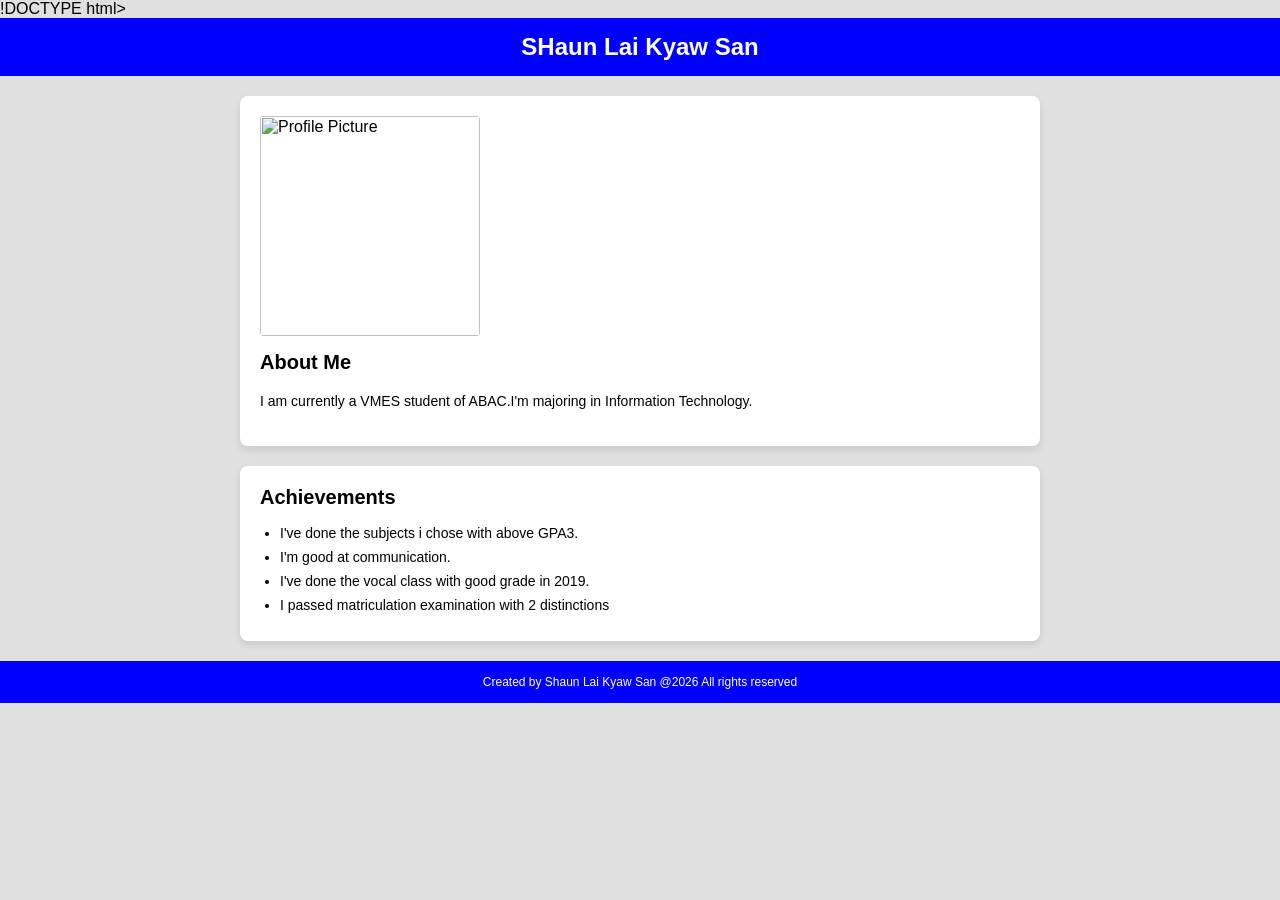
==== index.html @ 2a34da9b "Update" ====
!DOCTYPE html>
<html lang="en">
<head>
    <meta charset="UTF-8">
    <meta name="viewport" content="width=device-width, initial-scale=1.0">
    <title>My Profile</title>
    <link rel="stylesheet" href="public/css/style.css">
</head>
<body>
 
    <header>
        <h1>SHaun Lai Kyaw San</h1>
    </header>
 
    <div class="content">
        <section class="Biography">
            <img src="/Users/shoon/Documents/my-profile-project/public/images/Image.jpeg" alt="Profile Picture" class="profile-pic">
            <h2>About Me</h2>
            <p>I am currently a VMES student of ABAC.I'm majoring in Information Technology.</p>
        </section>
 
        <section class="Achievements">
            <h2>Achievements</h2>
            <ul>
                <li>I've done the subjects i chose with above GPA3.</li>
                <li>I'm good at communication.</li>
                <li>I've done the vocal class with good grade in 2019.</li>
                <li>I passed matriculation examination with 2 distinctions</li>
            </ul>
        </section>
    </div>
 
    <footer>
        <p>Created by Shaun Lai Kyaw San @2026 All rights reserved</p>
    </footer>
 
</body>
</html>
---- public/css/style.css ----
body {
    margin: 0;
    padding: 0;
    font-family: Arial, Helvetica, sans-serif;
    background-color: #e0e0e0;
}
 
 
header {
    background-color: #0000ff;
    color: #ffffff;
    text-align: center;
    padding: 15px 0;
}
 
header h1 {
    margin: 0;
    font-size: 24px;
}
 
 
.content {
    max-width: 800px;
    margin: 20px auto;
    padding: 0 15px;
}
 
.biography, .achievements {
    background-color: #ffffff;
    padding: 20px;
    margin-bottom: 20px;
    border-radius: 8px;
    box-shadow: 0 4px 8px rgba(0, 0, 0, 0.1);
}
 
 
.profile-pic {
    height: 220px;
    width: auto;
    display: block;
    margin-bottom: 15px;
    border-radius: 4px;
}
 
h2 {
    margin-top: 0;
    font-size: 20px;
    color: #000000;
}
 
p {
    line-height: 1.5;
    font-size: 14px;
}
 
ul {
    padding-left: 20px;
    margin: 10px 0 0 0;
}
 
li {
    margin-bottom: 8px;
    font-size: 14px;
}
 
 
footer {
    background-color: #0000ff;
    color: #ffffff;
    text-align: center;
    padding: 12px 0;
    width: 100%;
}
 
footer p {
    margin: 0;
    font-size: 12px;
}
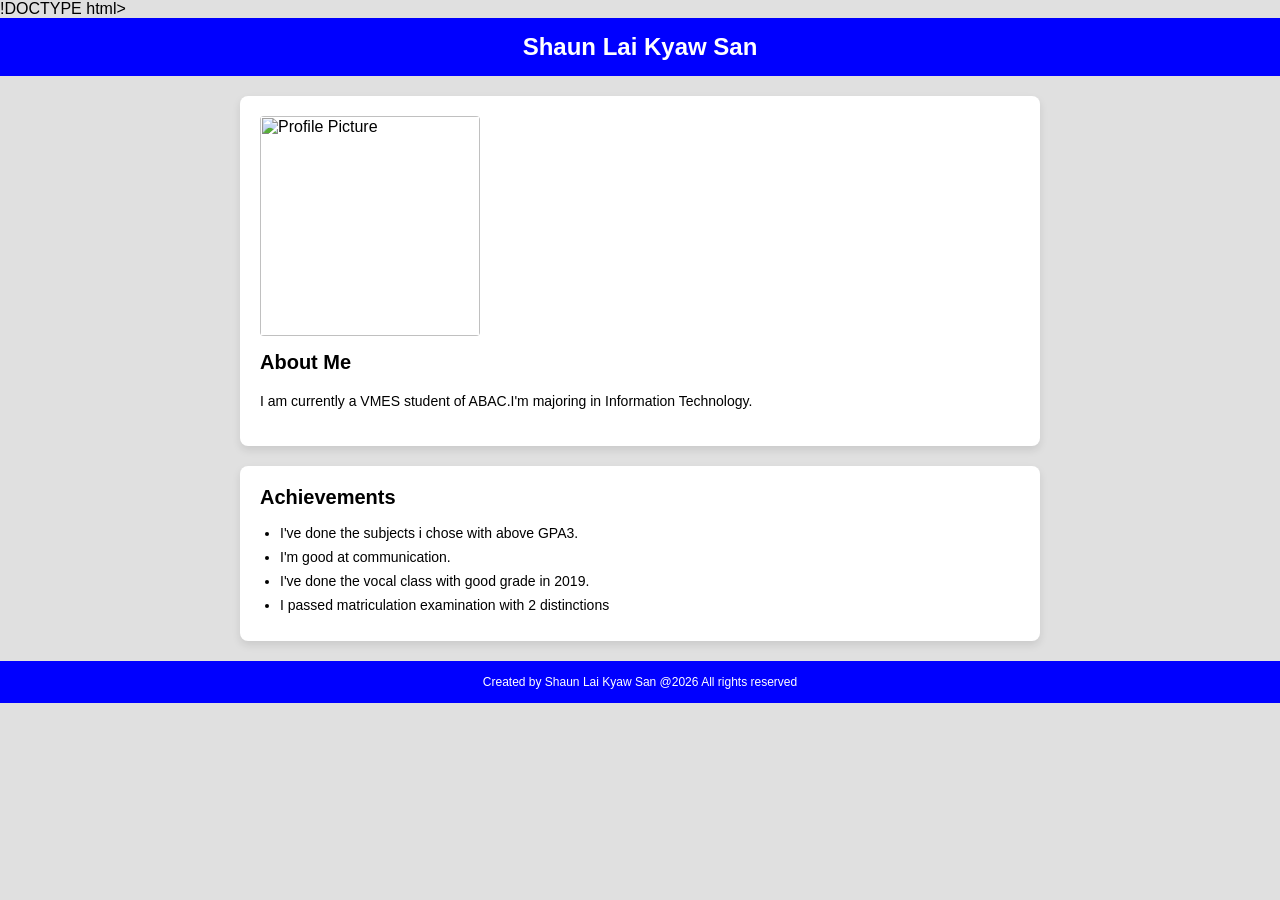
==== commit 1f254027: "Update" ====
--- a/index.html
+++ b/index.html
@@ -9,7 +9,7 @@
 <body>
  
     <header>
-        <h1>SHaun Lai Kyaw San</h1>
+        <h1>Shaun Lai Kyaw San</h1>
     </header>
  
     <div class="content">
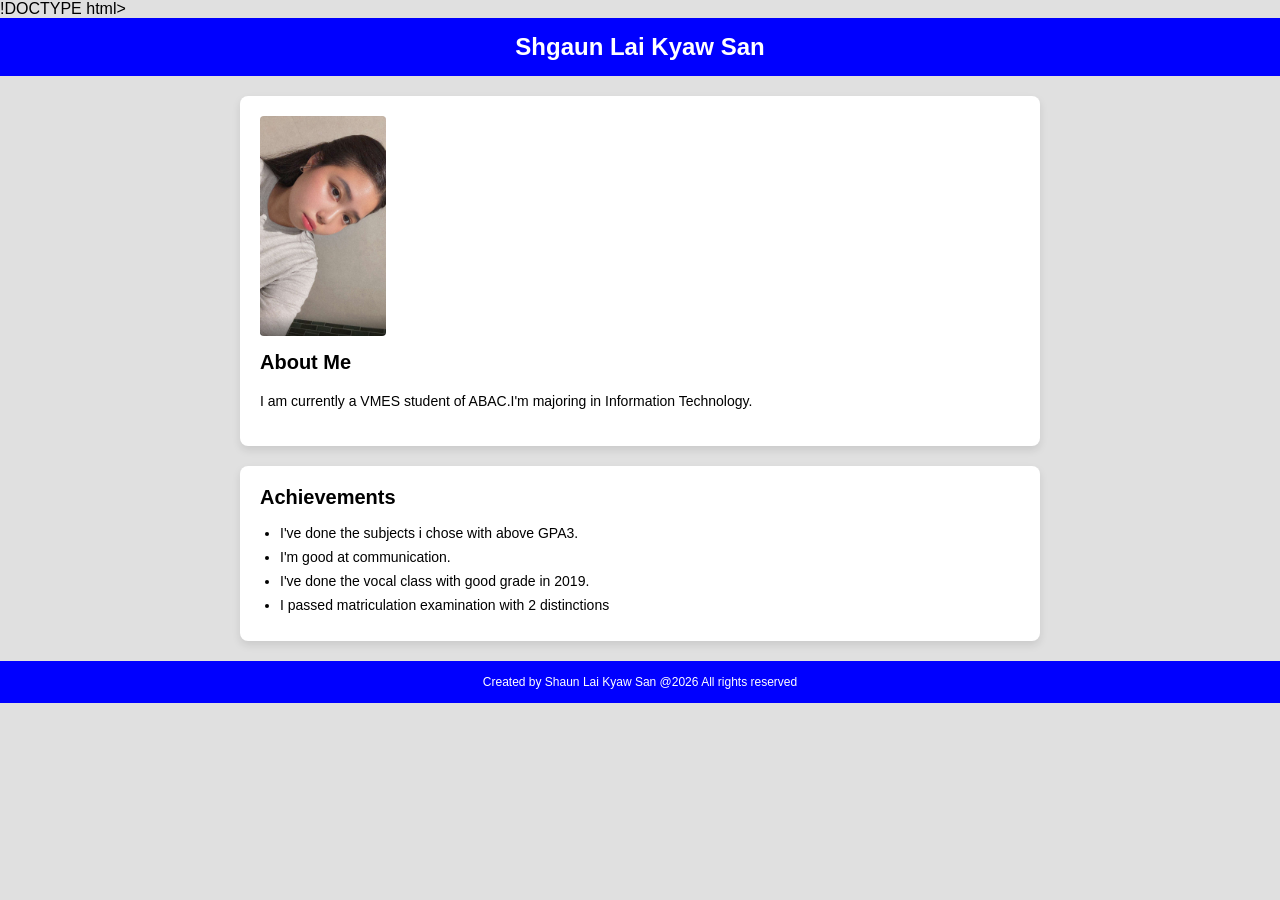
==== commit 3b2273d4: "Update" ====
--- a/index.html
+++ b/index.html
@@ -9,12 +9,12 @@
 <body>
  
     <header>
-        <h1>Shaun Lai Kyaw San</h1>
+        <h1>Shgaun Lai Kyaw San</h1>
     </header>
  
     <div class="content">
         <section class="Biography">
-            <img src="/Users/shoon/Documents/my-profile-project/public/images/Image.jpeg" alt="Profile Picture" class="profile-pic">
+            <img src="public/images/Image.jpeg" alt="Profile Picture" class="profile-pic">
             <h2>About Me</h2>
             <p>I am currently a VMES student of ABAC.I'm majoring in Information Technology.</p>
         </section>
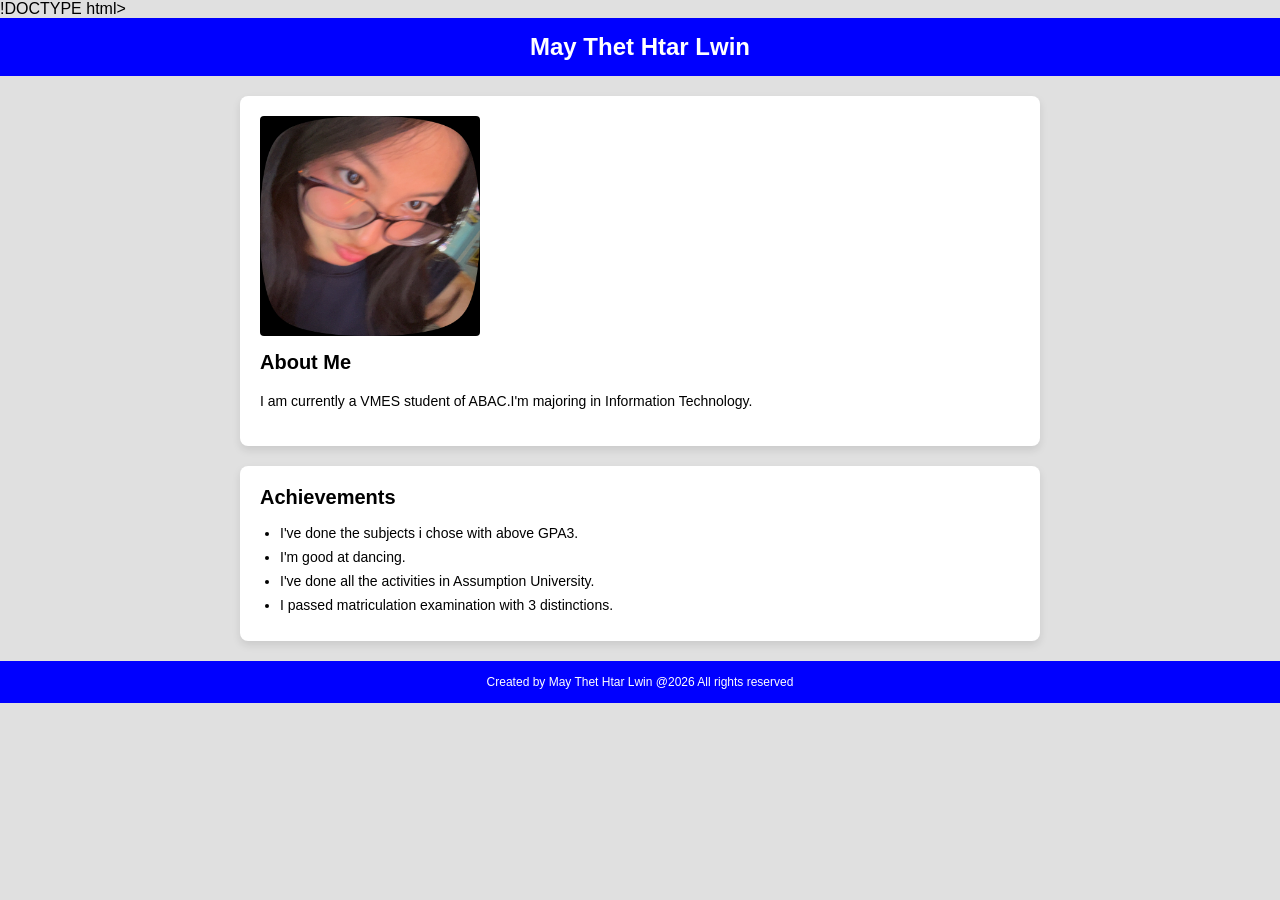
==== commit ac3b42ba: "update" ====
--- a/index.html
+++ b/index.html
@@ -9,12 +9,12 @@
 <body>
  
     <header>
-        <h1>Shgaun Lai Kyaw San</h1>
+        <h1>May Thet Htar Lwin</h1>
     </header>
  
     <div class="content">
         <section class="Biography">
-            <img src="public/images/Image.jpeg" alt="Profile Picture" class="profile-pic">
+            <img src="public/images/IMG_6187.jpg" alt="Profile Picture" class="profile-pic">
             <h2>About Me</h2>
             <p>I am currently a VMES student of ABAC.I'm majoring in Information Technology.</p>
         </section>
@@ -23,15 +23,15 @@
             <h2>Achievements</h2>
             <ul>
                 <li>I've done the subjects i chose with above GPA3.</li>
-                <li>I'm good at communication.</li>
-                <li>I've done the vocal class with good grade in 2019.</li>
-                <li>I passed matriculation examination with 2 distinctions</li>
+                <li>I'm good at dancing.</li>
+                <li>I've done all the activities in Assumption University.</li>
+                <li>I passed matriculation examination with 3 distinctions.</li>
             </ul>
         </section>
     </div>
  
     <footer>
-        <p>Created by Shaun Lai Kyaw San @2026 All rights reserved</p>
+        <p>Created by May Thet Htar Lwin @2026 All rights reserved</p>
     </footer>
  
 </body>
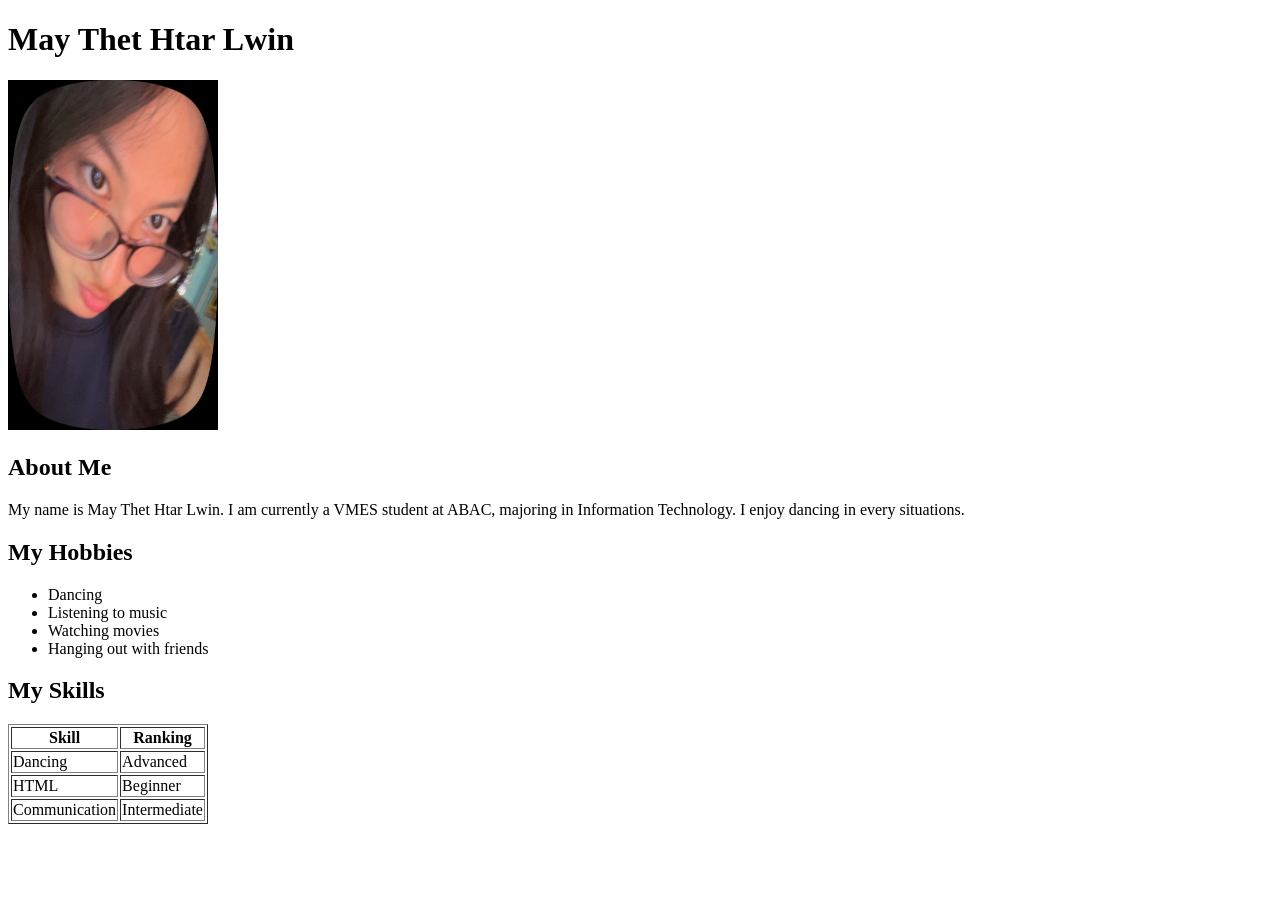
==== commit d37e614b: "Updated my personal profile website" ====
--- a/index.html
+++ b/index.html
@@ -1,38 +1,57 @@
-!DOCTYPE html>
+
+<!DOCTYPE html>
 <html lang="en">
 <head>
     <meta charset="UTF-8">
     <meta name="viewport" content="width=device-width, initial-scale=1.0">
     <title>My Profile</title>
-    <link rel="stylesheet" href="public/css/style.css">
 </head>
+
 <body>
- 
-    <header>
-        <h1>May Thet Htar Lwin</h1>
-    </header>
- 
-    <div class="content">
-        <section class="Biography">
-            <img src="public/images/IMG_6187.jpg" alt="Profile Picture" class="profile-pic">
-            <h2>About Me</h2>
-            <p>I am currently a VMES student of ABAC.I'm majoring in Information Technology.</p>
-        </section>
- 
-        <section class="Achievements">
-            <h2>Achievements</h2>
-            <ul>
-                <li>I've done the subjects i chose with above GPA3.</li>
-                <li>I'm good at dancing.</li>
-                <li>I've done all the activities in Assumption University.</li>
-                <li>I passed matriculation examination with 3 distinctions.</li>
-            </ul>
-        </section>
-    </div>
- 
-    <footer>
-        <p>Created by May Thet Htar Lwin @2026 All rights reserved</p>
-    </footer>
- 
+
+    <h1>May Thet Htar Lwin</h1>
+
+    <img src="public/images/IMG_6187.jpg"
+         alt="My Profile Picture"
+         width="210"
+         height="350">
+
+    <h2>About Me</h2>
+    <p>
+        My name is May Thet Htar Lwin.
+        I am currently a VMES student at ABAC,
+        majoring in Information Technology.
+        I enjoy dancing in every situations.
+    </p>
+
+    <h2>My Hobbies</h2>
+    <ul>
+        <li>Dancing</li>
+        <li>Listening to music</li>
+        <li>Watching movies</li>
+        <li>Hanging out with friends</li>
+    </ul>
+
+    <h2>My Skills</h2>
+
+    <table border="1">
+        <tr>
+            <th>Skill</th>
+            <th>Ranking</th>
+        </tr>
+        <tr>
+            <td>Dancing</td>
+            <td>Advanced</td>
+        </tr>
+        <tr>
+            <td>HTML</td>
+            <td>Beginner</td>
+        </tr>
+        <tr>
+            <td>Communication</td>
+            <td>Intermediate</td>
+        </tr>
+    </table>
+
 </body>
-</html>+</html>
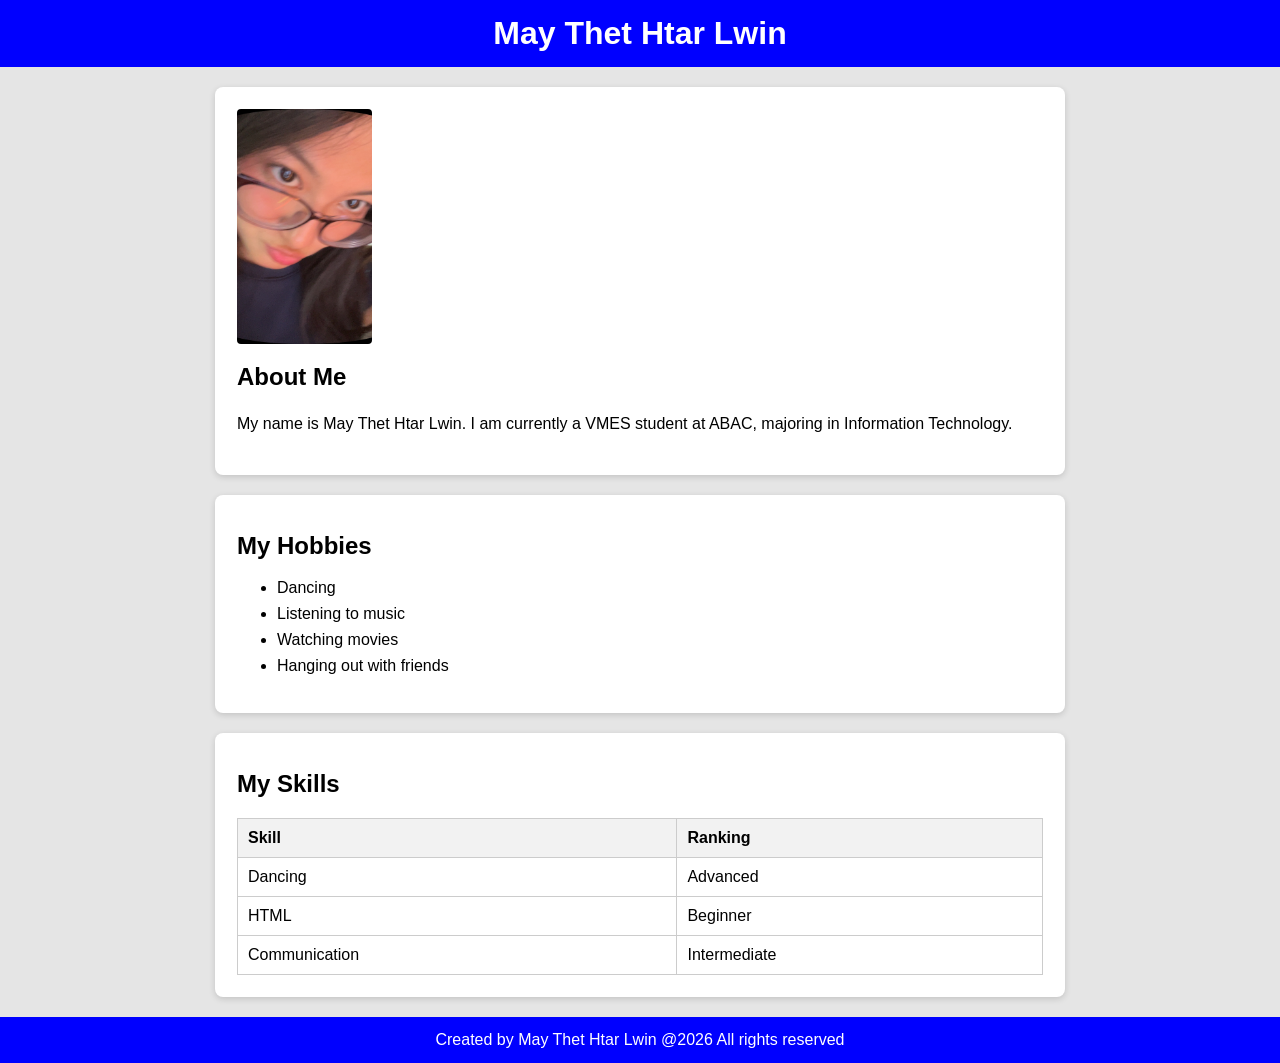
==== commit 444ba01b: "update" ====
--- a/index.html
+++ b/index.html
@@ -5,53 +5,67 @@
     <meta charset="UTF-8">
     <meta name="viewport" content="width=device-width, initial-scale=1.0">
     <title>My Profile</title>
+    <link rel="stylesheet" href="public/css/style.css">
 </head>
 
 <body>
 
-    <h1>May Thet Htar Lwin</h1>
+    <header>
+        <h1>May Thet Htar Lwin</h1>
+    </header>
 
-    <img src="public/images/IMG_6187.jpg"
-         alt="My Profile Picture"
-         width="210"
-         height="350">
+    <div class="content">
 
-    <h2>About Me</h2>
-    <p>
-        My name is May Thet Htar Lwin.
-        I am currently a VMES student at ABAC,
-        majoring in Information Technology.
-        I enjoy dancing in every situations.
-    </p>
+        <section class="Biography">
+            <img src="public/images/IMG_6187.jpg"
+                 alt="Profile Picture"
+                 class="profile-pic">
 
-    <h2>My Hobbies</h2>
-    <ul>
-        <li>Dancing</li>
-        <li>Listening to music</li>
-        <li>Watching movies</li>
-        <li>Hanging out with friends</li>
-    </ul>
+            <h2>About Me</h2>
+            <p>
+                My name is May Thet Htar Lwin.
+                I am currently a VMES student at ABAC,
+                majoring in Information Technology.
+            </p>
+        </section>
 
-    <h2>My Skills</h2>
+        <section class="Hobbies">
+            <h2>My Hobbies</h2>
+            <ul>
+                <li>Dancing</li>
+                <li>Listening to music</li>
+                <li>Watching movies</li>
+                <li>Hanging out with friends</li>
+            </ul>
+        </section>
 
-    <table border="1">
-        <tr>
-            <th>Skill</th>
-            <th>Ranking</th>
-        </tr>
-        <tr>
-            <td>Dancing</td>
-            <td>Advanced</td>
-        </tr>
-        <tr>
-            <td>HTML</td>
-            <td>Beginner</td>
-        </tr>
-        <tr>
-            <td>Communication</td>
-            <td>Intermediate</td>
-        </tr>
-    </table>
+        <section class="Skills">
+            <h2>My Skills</h2>
+            <table border="1">
+                <tr>
+                    <th>Skill</th>
+                    <th>Ranking</th>
+                </tr>
+                <tr>
+                    <td>Dancing</td>
+                    <td>Advanced</td>
+                </tr>
+                <tr>
+                    <td>HTML</td>
+                    <td>Beginner</td>
+                </tr>
+                <tr>
+                    <td>Communication</td>
+                    <td>Intermediate</td>
+                </tr>
+            </table>
+        </section>
+
+    </div>
+
+    <footer>
+        <p>Created by May Thet Htar Lwin @2026 All rights reserved</p>
+    </footer>
 
 </body>
 </html>
--- a/public/css/style.css
+++ b/public/css/style.css
@@ -0,0 +1,78 @@
+
+body {
+    font-family: Arial, sans-serif;
+    margin: 0;
+    padding: 0;
+    background-color: #e5e5e5;
+}
+
+header {
+    background-color: blue;
+    color: white;
+    text-align: center;
+    padding: 15px;
+}
+
+header h1 {
+    margin: 0;
+}
+
+.content {
+    max-width: 850px;
+    margin: 20px auto;
+    padding: 0 15px;
+}
+
+section {
+    background-color: white;
+    padding: 22px;
+    margin-bottom: 20px;
+    border-radius: 8px;
+    box-shadow: 0 2px 6px rgba(0, 0, 0, 0.15);
+}
+
+.profile-pic {
+    width: 135px;
+    height: 235px;
+    object-fit: cover;
+    border-radius: 4px;
+}
+
+h2 {
+    color: black;
+    margin-top: 15px;
+}
+
+p {
+    line-height: 1.6;
+}
+
+li {
+    margin-bottom: 8px;
+}
+
+table {
+    border-collapse: collapse;
+    width: 100%;
+}
+
+th, td {
+    border: 1px solid #cccccc;
+    padding: 10px;
+    text-align: left;
+}
+
+th {
+    background-color: #f2f2f2;
+}
+
+footer {
+    background-color: blue;
+    color: white;
+    text-align: center;
+    padding: 10px;
+}
+
+footer p {
+    margin: 0;
+}
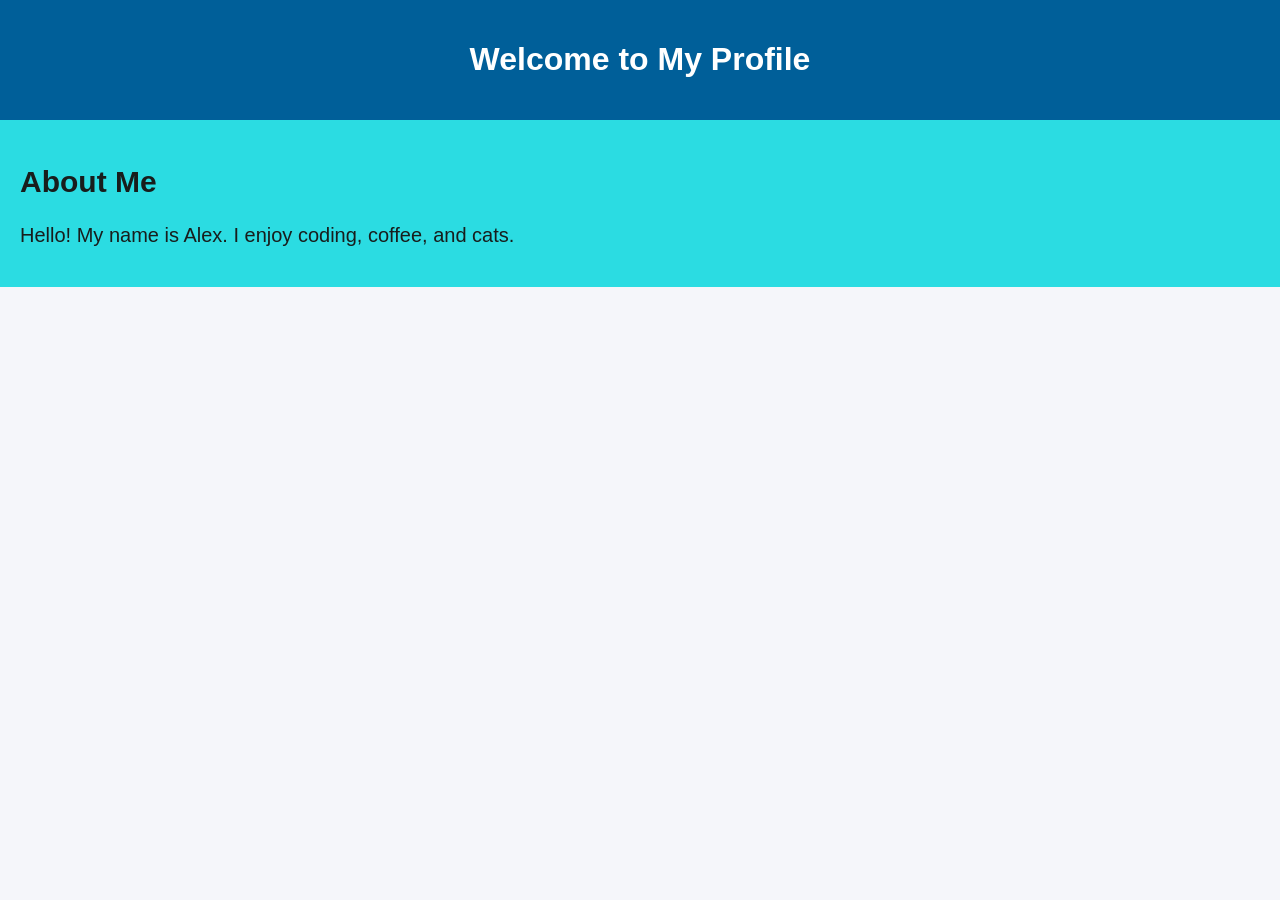
==== commit b45e86c8: "update css" ====
--- a/index.html
+++ b/index.html
@@ -1,71 +1,39 @@
+<!DOCTYPE html> 
 
-<!DOCTYPE html>
-<html lang="en">
-<head>
-    <meta charset="UTF-8">
-    <meta name="viewport" content="width=device-width, initial-scale=1.0">
-    <title>My Profile</title>
-    <link rel="stylesheet" href="public/css/style.css">
-</head>
+<html lang="en"> 
 
-<body>
+<head> 
 
-    <header>
-        <h1>May Thet Htar Lwin</h1>
-    </header>
+  <meta charset="UTF-8"> 
 
-    <div class="content">
+  <meta name="viewport" content="width=device-width, initial-scale=1.0"> 
 
-        <section class="Biography">
-            <img src="public/images/IMG_6187.jpg"
-                 alt="Profile Picture"
-                 class="profile-pic">
+  <!-- Link to the external CSS file --> 
 
-            <h2>About Me</h2>
-            <p>
-                My name is May Thet Htar Lwin.
-                I am currently a VMES student at ABAC,
-                majoring in Information Technology.
-            </p>
-        </section>
+  <link rel="stylesheet" href="public/css/profile.css"> 
 
-        <section class="Hobbies">
-            <h2>My Hobbies</h2>
-            <ul>
-                <li>Dancing</li>
-                <li>Listening to music</li>
-                <li>Watching movies</li>
-                <li>Hanging out with friends</li>
-            </ul>
-        </section>
+  <title>My Profile - CSS Example 1</title> 
 
-        <section class="Skills">
-            <h2>My Skills</h2>
-            <table border="1">
-                <tr>
-                    <th>Skill</th>
-                    <th>Ranking</th>
-                </tr>
-                <tr>
-                    <td>Dancing</td>
-                    <td>Advanced</td>
-                </tr>
-                <tr>
-                    <td>HTML</td>
-                    <td>Beginner</td>
-                </tr>
-                <tr>
-                    <td>Communication</td>
-                    <td>Intermediate</td>
-                </tr>
-            </table>
-        </section>
+</head> 
 
-    </div>
+<body> 
 
-    <footer>
-        <p>Created by May Thet Htar Lwin @2026 All rights reserved</p>
-    </footer>
+  <header> 
 
-</body>
-</html>
+    <h1>Welcome to My Profile</h1> 
+
+  </header> 
+
+  <section class="about"> 
+
+    <h2>About Me</h2> 
+
+    <p>Hello! My name is Alex. I enjoy coding, coffee, and cats.</p> 
+
+  </section> 
+
+</body> 
+
+</html> 
+
+ 
--- a/public/css/profile.css
+++ b/public/css/profile.css
@@ -0,0 +1,21 @@
+
+body {
+    margin: 0;
+    font-family: Arial, Helvetica, sans-serif;
+    background-color: #f5f6fa;
+    color: #333;
+}
+
+header {
+    background-color: #005f99;
+    color: white;
+    text-align: center;
+    padding: 20px;
+}
+
+section {
+    background-color: #2bdce2;
+    color: #181d1c;
+    font-size: 1.25em;
+    padding: 20px;
+}
